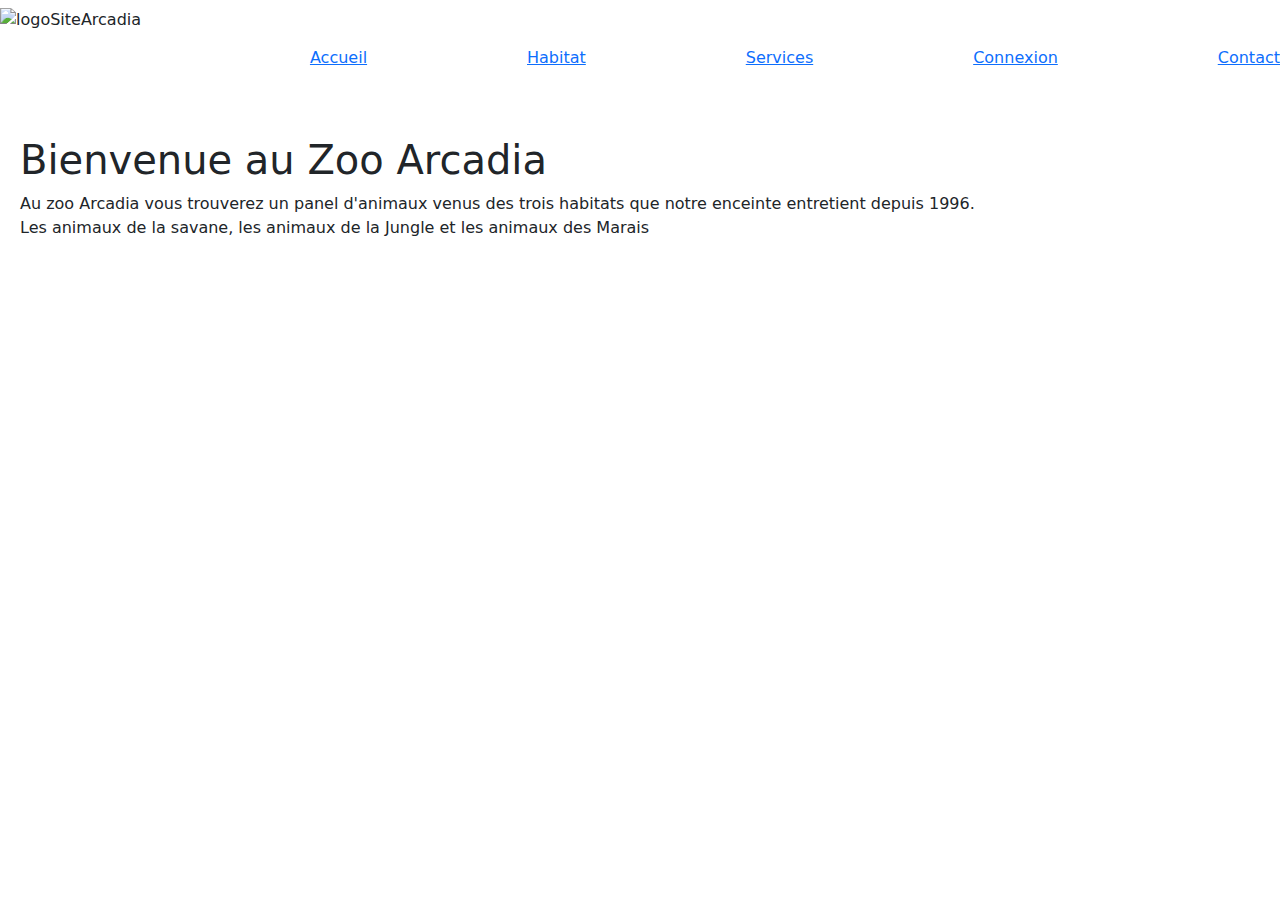
==== html/connexion.html @ 3c07e2d0 "Réorganisation des fichiers" ====
<!DOCTYPE html>
<html lang="fr-FR">

<head>
    <meta charset="UTF-8">
    <meta name="viewport" content="width=device-width, initial-scale=1.0">
    <link href="styles.css" rel="stylesheet">
    <title>Accueil Zoo Arcadia</title>
    <link href="https://cdn.jsdelivr.net/npm/bootstrap@5.3.3/dist/css/bootstrap.min.css" rel="stylesheet"
        integrity="sha384-QWTKZyjpPEjISv5WaRU9OFeRpok6YctnYmDr5pNlyT2bRjXh0JMhjY6hW+ALEwIH" crossorigin="anonymous">
    <script src="https://cdn.jsdelivr.net/npm/bootstrap@5.3.3/dist/js/bootstrap.bundle.min.js"
        integrity="sha384-YvpcrYf0tY3lHB60NNkmXc5s9fDVZLESaAA55NDzOxhy9GkcIdslK1eN7N6jIeHz"
        crossorigin="anonymous"></script>
</head>

<html lang="fr">

<head>
    <meta charset="UTF-8">
    <meta name="viewport" content="width=device-width, initial-scale=1.0">

    <title>Accueil du Zoo</title>


</head>

<body>

    <div class="navbar">
        <img src="assets/LogoArcadia.jpg" alt="logoSiteArcadia" height="100px" width="150px" align-content="left">
        <a href="index.html">Accueil</a>
        <a href="Site_Arcadia/Accueil_Site_Arcadia/habitat.html">Habitat</a>
        <a href="Site_Arcadia/Accueil_Site_Arcadia/">Services</a>
        <a href="connexion.html">Connexion</a>
        <a href="contact.html">Contact</a>
    </div>

    <div style="padding: 20px;">
        <h1>Bienvenue au Zoo Arcadia</h1>
        <p>Au zoo Arcadia vous trouverez un panel d'animaux venus des trois habitats que notre enceinte entretient
            depuis 1996.
            <br>Les animaux de la savane, les animaux de la Jungle et les animaux des Marais
        </p>
    </div>

</body>

</html>
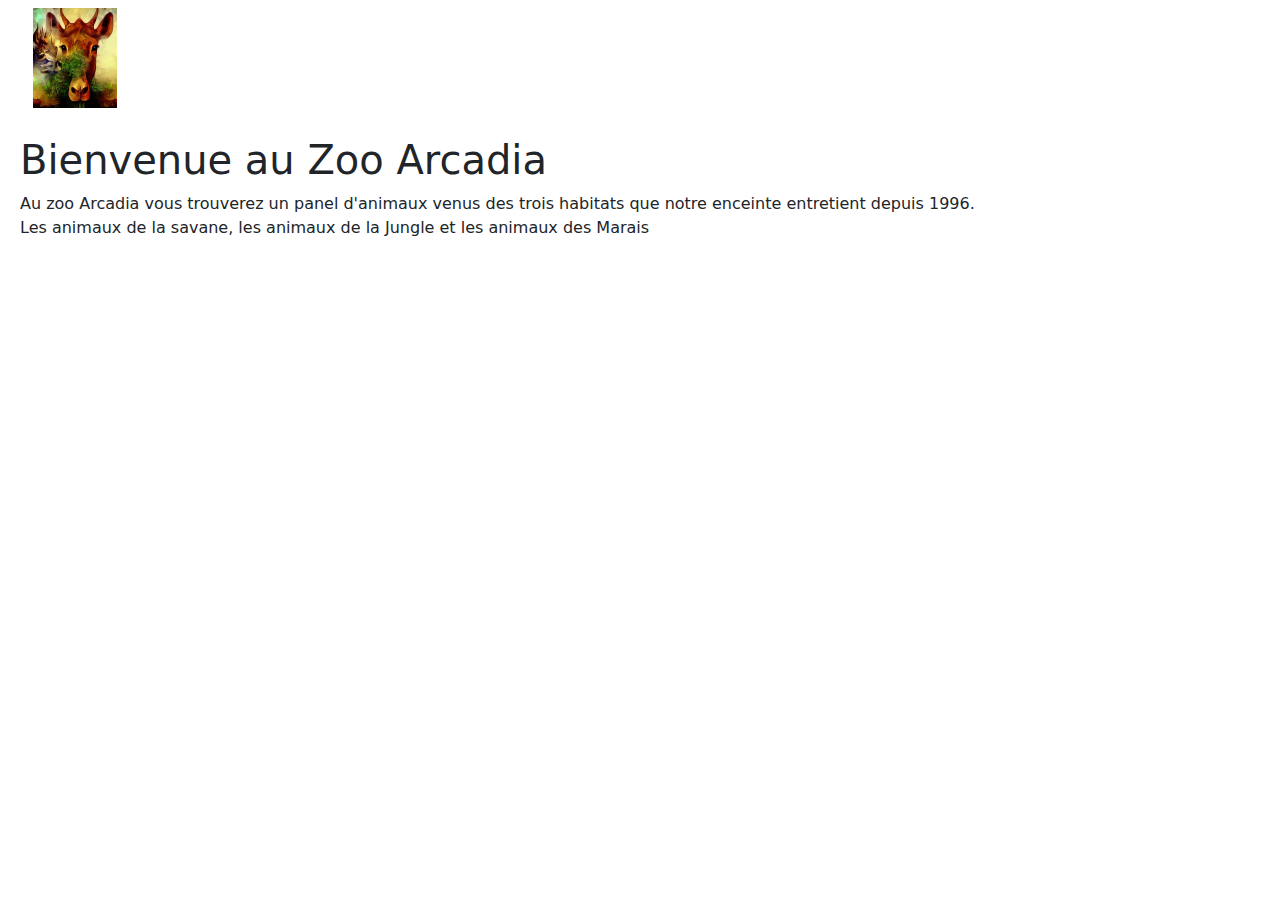
==== commit b2681e64: "reorganisation et tests menu" ====
--- a/html/connexion.html
+++ b/html/connexion.html
@@ -27,12 +27,9 @@
 <body>
 
     <div class="navbar">
-        <img src="assets/LogoArcadia.jpg" alt="logoSiteArcadia" height="100px" width="150px" align-content="left">
-        <a href="index.html">Accueil</a>
-        <a href="Site_Arcadia/Accueil_Site_Arcadia/habitat.html">Habitat</a>
-        <a href="Site_Arcadia/Accueil_Site_Arcadia/">Services</a>
-        <a href="connexion.html">Connexion</a>
-        <a href="contact.html">Contact</a>
+        <img src="../elementsCommuns/logoArcadia.jpg" alt="logoSiteArcadia" height="100px" width="150px"
+            align-content="left">
+
     </div>
 
     <div style="padding: 20px;">
@@ -42,7 +39,6 @@
             <br>Les animaux de la savane, les animaux de la Jungle et les animaux des Marais
         </p>
     </div>
-
 </body>
 
 </html>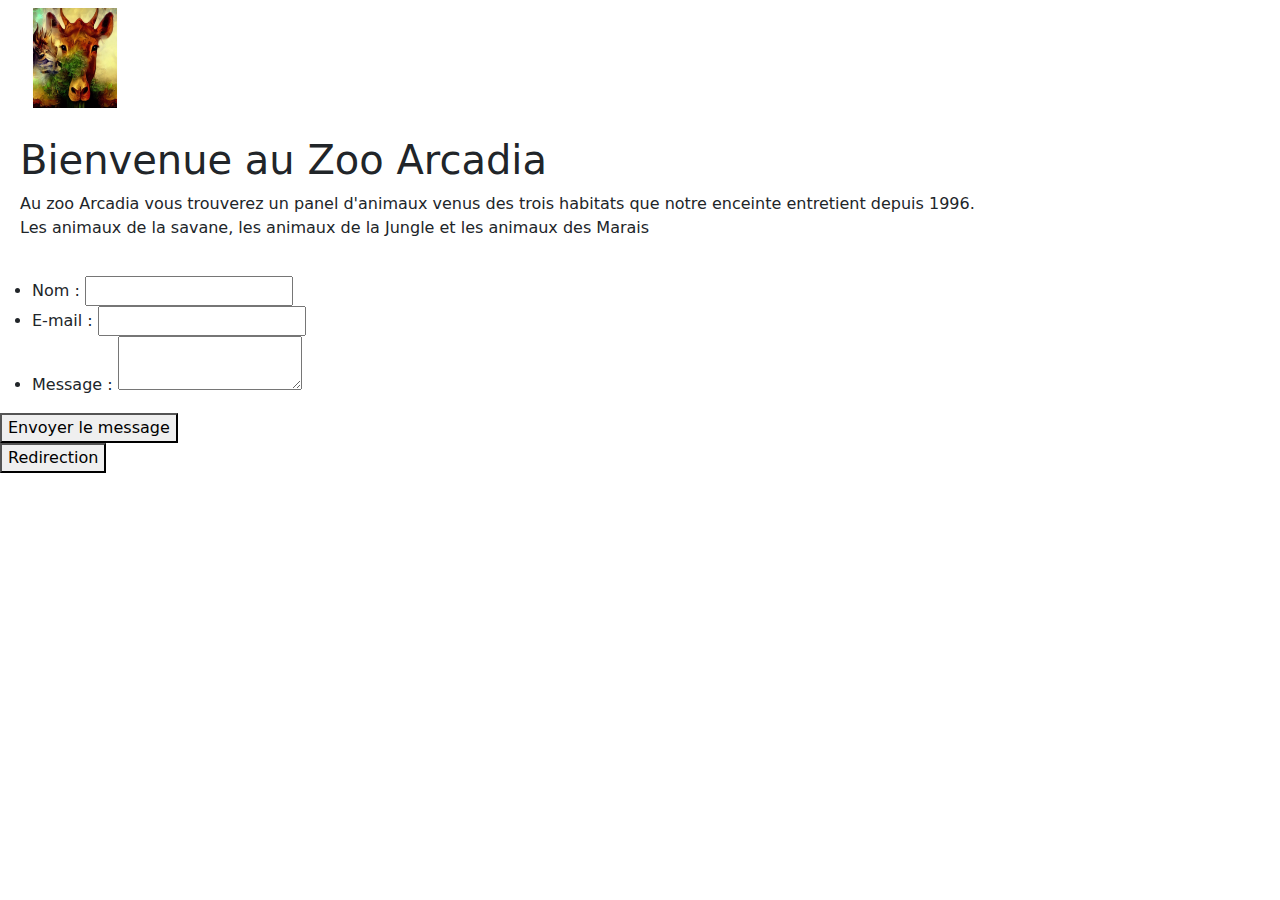
==== commit 69a1def7: "modifications fichiers en php et rajouts de codes pour rajouter des éléments identiques aux pages" ====
--- a/html/connexion.html
+++ b/html/connexion.html
@@ -39,6 +39,29 @@
             <br>Les animaux de la savane, les animaux de la Jungle et les animaux des Marais
         </p>
     </div>
+    <div>
+        <form action="/ma-page-de-traitement" method="post">
+            <ul>
+                <li>
+                    <label for="name">Nom&nbsp;:</label>
+                    <input type="text" id="name" name="user_name" />
+                </li>
+                <li>
+                    <label for="mail">E-mail&nbsp;:</label>
+                    <input type="email" id="mail" name="user_mail" />
+                </li>
+                <li>
+                    <label for="msg">Message&nbsp;:</label>
+                    <textarea id="msg" name="user_message"></textarea>
+                </li>
+            </ul>
+        </form>
+        <div class="button">
+            <button type="submit">Envoyer le message</button>
+        </div>
+        <a href="../index.html"><button>Redirection</button></a>
+
+    </div>
 </body>
 
 </html>